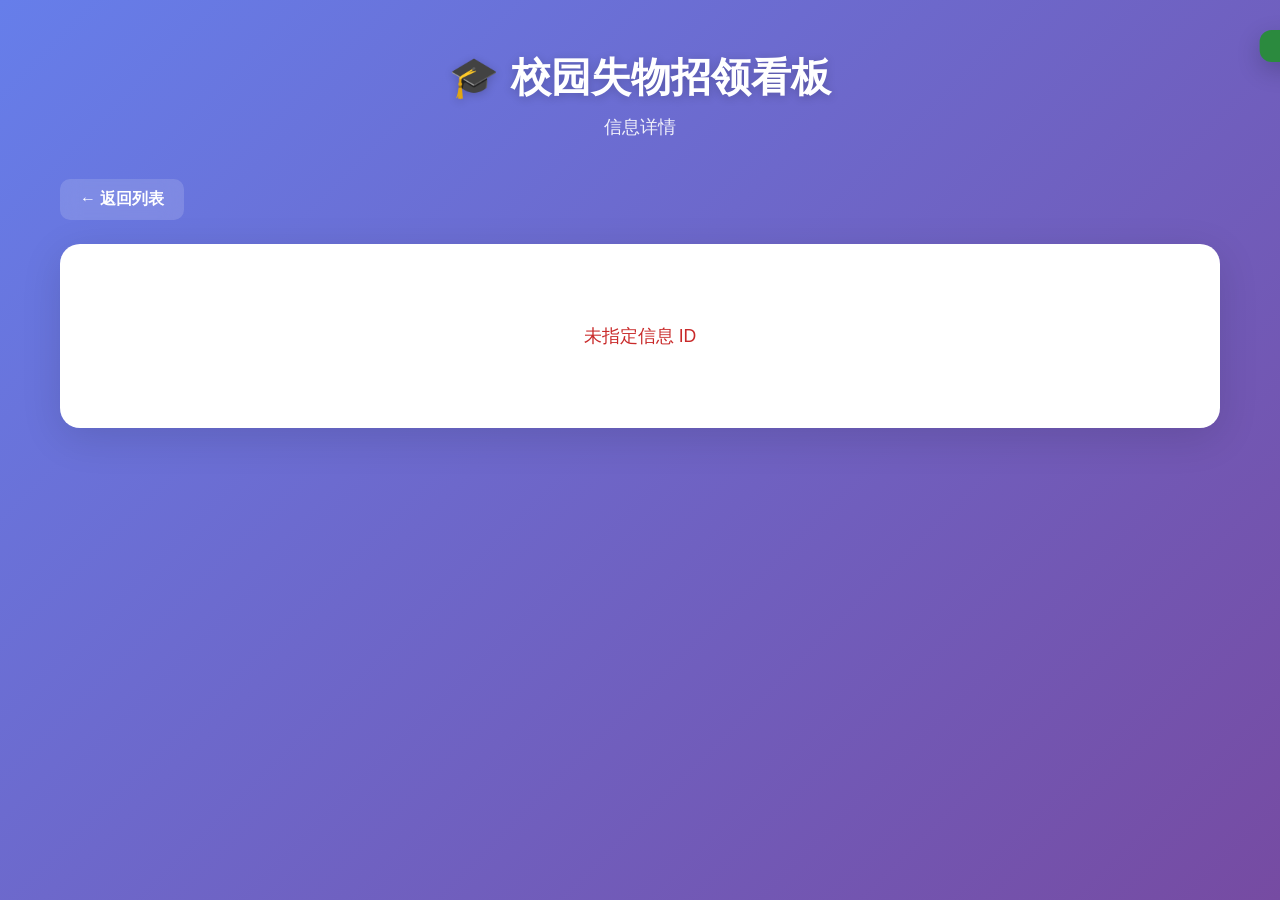
==== static/detail.html @ 0252bf9f ".2416053515978473:751cb506596b8560a4b6454305f985be_6a35f5c3bde4b9e4ac8daac7.6a35f5d8bde4b9e4ac8daae7" ====
<!DOCTYPE html>
<html lang="zh-CN">
<head>
    <meta charset="UTF-8">
    <meta name="viewport" content="width=device-width, initial-scale=1.0">
    <title>详情 - 校园失物招领看板</title>
    <link rel="stylesheet" href="style.css">
    <link rel="stylesheet" href="detail.css">
</head>
<body>
    <header class="header">
        <h1>🎓 校园失物招领看板</h1>
        <p class="subtitle">信息详情</p>
    </header>

    <main class="container">
        <a href="/" class="back-link">← 返回列表</a>

        <div id="detailContent" class="detail-card">
            <div class="loading">加载中...</div>
        </div>

        <div id="actionPanel" class="action-panel" style="display:none;">
        </div>
    </main>

    <div id="claimModal" class="modal">
        <div class="modal-content">
            <div class="modal-header">
                <h2>认领信息</h2>
                <button class="close-btn" id="closeClaimBtn">&times;</button>
            </div>
            <form id="claimForm" class="form">
                <div class="form-group">
                    <label for="claimer_name">您的姓名 *</label>
                    <input type="text" id="claimer_name" name="claimer_name" required placeholder="请输入您的姓名">
                </div>
                <div class="form-group">
                    <label for="claimer_contact">您的联系方式 *</label>
                    <input type="text" id="claimer_contact" name="claimer_contact" required placeholder="手机号 / 微信号">
                </div>
                <div class="form-actions">
                    <button type="button" class="btn btn-secondary" id="cancelClaimBtn">取消</button>
                    <button type="submit" class="btn btn-primary">确认认领</button>
                </div>
            </form>
        </div>
    </div>

    <div id="toast" class="toast"></div>

    <script src="detail.js"></script>
</body>
</html>
---- static/style.css ----
* {
    box-sizing: border-box;
    margin: 0;
    padding: 0;
}

body {
    font-family: -apple-system, BlinkMacSystemFont, 'Segoe UI', 'PingFang SC', 'Hiragino Sans GB', 'Microsoft YaHei', sans-serif;
    background: linear-gradient(135deg, #667eea 0%, #764ba2 100%);
    min-height: 100vh;
    color: #333;
}

.header {
    text-align: center;
    padding: 50px 20px 40px;
    color: white;
}

.header h1 {
    font-size: 2.5rem;
    margin-bottom: 10px;
    text-shadow: 0 2px 10px rgba(0,0,0,0.2);
}

.subtitle {
    font-size: 1.1rem;
    opacity: 0.9;
}

.container {
    max-width: 1200px;
    margin: 0 auto;
    padding: 0 20px 60px;
}

.action-bar {
    background: white;
    border-radius: 16px;
    padding: 24px;
    box-shadow: 0 10px 40px rgba(0,0,0,0.1);
    margin-bottom: 30px;
}

.btn {
    border: none;
    padding: 12px 24px;
    border-radius: 10px;
    font-size: 0.95rem;
    font-weight: 600;
    cursor: pointer;
    transition: all 0.2s ease;
    font-family: inherit;
}

.btn-primary {
    background: linear-gradient(135deg, #667eea 0%, #764ba2 100%);
    color: white;
    box-shadow: 0 4px 15px rgba(102, 126, 234, 0.4);
}

.btn-primary:hover {
    transform: translateY(-2px);
    box-shadow: 0 6px 20px rgba(102, 126, 234, 0.6);
}

.btn-secondary {
    background: #f1f3f5;
    color: #666;
}

.btn-secondary:hover {
    background: #e9ecef;
}

.filters {
    display: grid;
    grid-template-columns: 2fr 1fr 1fr 1fr;
    gap: 12px;
    margin-top: 20px;
}

.filters input,
.filters select {
    width: 100%;
    padding: 12px 16px;
    border: 2px solid #e9ecef;
    border-radius: 10px;
    font-size: 0.95rem;
    font-family: inherit;
    transition: all 0.2s ease;
    background: white;
}

.filters input:focus,
.filters select:focus {
    outline: none;
    border-color: #667eea;
    box-shadow: 0 0 0 3px rgba(102, 126, 234, 0.1);
}

.item-grid {
    display: grid;
    grid-template-columns: repeat(auto-fill, minmax(300px, 1fr));
    gap: 24px;
}

.item-card {
    background: white;
    border-radius: 16px;
    overflow: hidden;
    box-shadow: 0 6px 24px rgba(0,0,0,0.08);
    transition: all 0.3s ease;
    cursor: pointer;
    display: flex;
    flex-direction: column;
}

.item-card:hover {
    transform: translateY(-6px);
    box-shadow: 0 12px 36px rgba(0,0,0,0.15);
}

.item-image {
    width: 100%;
    height: 200px;
    background: linear-gradient(135deg, #f093fb 0%, #f5576c 100%);
    display: flex;
    align-items: center;
    justify-content: center;
    font-size: 4rem;
    overflow: hidden;
}

.item-image img {
    width: 100%;
    height: 100%;
    object-fit: cover;
}

.item-body {
    padding: 20px;
    flex: 1;
    display: flex;
    flex-direction: column;
}

.item-header {
    display: flex;
    align-items: flex-start;
    justify-content: space-between;
    gap: 10px;
    margin-bottom: 12px;
}

.item-title {
    font-size: 1.15rem;
    font-weight: 700;
    color: #212529;
    flex: 1;
}

.type-badge {
    padding: 4px 10px;
    border-radius: 20px;
    font-size: 0.75rem;
    font-weight: 600;
    white-space: nowrap;
    flex-shrink: 0;
}

.type-badge.lost {
    background: #ffe0e0;
    color: #c92a2a;
}

.type-badge.found {
    background: #d3f9d8;
    color: #2b8a3e;
}

.item-description {
    color: #6c757d;
    font-size: 0.9rem;
    line-height: 1.5;
    margin-bottom: 16px;
    flex: 1;
    overflow: hidden;
    display: -webkit-box;
    -webkit-line-clamp: 3;
    -webkit-box-orient: vertical;
}

.item-meta {
    border-top: 1px solid #f1f3f5;
    padding-top: 16px;
}

.meta-item {
    display: flex;
    align-items: center;
    gap: 8px;
    font-size: 0.85rem;
    color: #6c757d;
    margin-bottom: 8px;
}

.meta-item:last-child {
    margin-bottom: 0;
}

.meta-icon {
    font-size: 1rem;
    flex-shrink: 0;
}

.status-tag {
    display: inline-block;
    padding: 4px 12px;
    border-radius: 6px;
    font-size: 0.8rem;
    font-weight: 600;
    margin-top: 12px;
}

.status-tag.open {
    background: #e7f5ff;
    color: #1971c2;
}

.status-tag.claimed {
    background: #fff9db;
    color: #f08c00;
}

.status-tag.closed {
    background: #f1f3f5;
    color: #868e96;
}

.empty-state {
    background: white;
    border-radius: 16px;
    padding: 80px 20px;
    text-align: center;
    box-shadow: 0 6px 24px rgba(0,0,0,0.08);
}

.empty-icon {
    font-size: 5rem;
    margin-bottom: 20px;
}

.empty-state p {
    color: #6c757d;
    font-size: 1.1rem;
}

.modal {
    display: none;
    position: fixed;
    top: 0;
    left: 0;
    width: 100%;
    height: 100%;
    background: rgba(0,0,0,0.5);
    z-index: 1000;
    align-items: center;
    justify-content: center;
    padding: 20px;
    backdrop-filter: blur(4px);
}

.modal.show {
    display: flex;
}

.modal-content {
    background: white;
    border-radius: 20px;
    width: 100%;
    max-width: 600px;
    max-height: 90vh;
    overflow-y: auto;
    box-shadow: 0 20px 60px rgba(0,0,0,0.3);
    animation: slideUp 0.3s ease;
}

@keyframes slideUp {
    from {
        opacity: 0;
        transform: translateY(30px);
    }
    to {
        opacity: 1;
        transform: translateY(0);
    }
}

.modal-header {
    display: flex;
    align-items: center;
    justify-content: space-between;
    padding: 24px 28px;
    border-bottom: 1px solid #f1f3f5;
}

.modal-header h2 {
    font-size: 1.4rem;
    color: #212529;
}

.close-btn {
    background: none;
    border: none;
    font-size: 2rem;
    cursor: pointer;
    color: #adb5bd;
    line-height: 1;
    padding: 0;
    transition: color 0.2s;
}

.close-btn:hover {
    color: #495057;
}

.form {
    padding: 28px;
}

.form-group {
    margin-bottom: 20px;
}

.form-group label {
    display: block;
    margin-bottom: 8px;
    font-weight: 600;
    color: #495057;
    font-size: 0.9rem;
}

.form-group input[type="text"],
.form-group input[type="url"],
.form-group input[type="datetime-local"],
.form-group textarea,
.form-group select {
    width: 100%;
    padding: 12px 16px;
    border: 2px solid #e9ecef;
    border-radius: 10px;
    font-size: 0.95rem;
    font-family: inherit;
    transition: all 0.2s ease;
    background: white;
}

.form-group input:focus,
.form-group textarea:focus {
    outline: none;
    border-color: #667eea;
    box-shadow: 0 0 0 3px rgba(102, 126, 234, 0.1);
}

.form-group textarea {
    resize: vertical;
    min-height: 80px;
}

.radio-group {
    display: flex;
    gap: 24px;
    flex-wrap: wrap;
}

.radio-group label {
    display: flex;
    align-items: center;
    gap: 8px;
    font-weight: 500;
    margin-bottom: 0;
    cursor: pointer;
}

.radio-group input[type="radio"] {
    width: 18px;
    height: 18px;
    accent-color: #667eea;
}

.form-row {
    display: grid;
    grid-template-columns: 1fr 1fr;
    gap: 16px;
}

.form-actions {
    display: flex;
    gap: 12px;
    justify-content: flex-end;
    margin-top: 28px;
    padding-top: 20px;
    border-top: 1px solid #f1f3f5;
}

.toast {
    position: fixed;
    top: 30px;
    right: 30px;
    padding: 16px 24px;
    background: #2b8a3e;
    color: white;
    border-radius: 12px;
    box-shadow: 0 8px 24px rgba(0,0,0,0.2);
    z-index: 2000;
    transform: translateX(120%);
    transition: transform 0.3s ease;
    font-weight: 500;
}

.toast.show {
    transform: translateX(0);
}

.toast.error {
    background: #c92a2a;
}

@media (max-width: 768px) {
    .header h1 {
        font-size: 1.8rem;
    }

    .filters {
        grid-template-columns: 1fr;
    }

    .form-row {
        grid-template-columns: 1fr;
    }

    .item-grid {
        grid-template-columns: 1fr;
    }

    .toast {
        left: 20px;
        right: 20px;
        top: 20px;
    }
}
---- static/detail.css ----
.back-link {
    display: inline-block;
    color: white;
    text-decoration: none;
    padding: 10px 20px;
    background: rgba(255, 255, 255, 0.15);
    border-radius: 10px;
    margin-bottom: 24px;
    font-weight: 600;
    backdrop-filter: blur(10px);
    transition: all 0.2s;
}

.back-link:hover {
    background: rgba(255, 255, 255, 0.25);
    transform: translateX(-4px);
}

.detail-card {
    background: white;
    border-radius: 20px;
    overflow: hidden;
    box-shadow: 0 10px 40px rgba(0,0,0,0.12);
    margin-bottom: 24px;
}

.loading {
    padding: 80px;
    text-align: center;
    color: #6c757d;
    font-size: 1.1rem;
}

.detail-image {
    width: 100%;
    max-height: 400px;
    background: linear-gradient(135deg, #f093fb 0%, #f5576c 100%);
    display: flex;
    align-items: center;
    justify-content: center;
    font-size: 8rem;
    overflow: hidden;
}

.detail-image img {
    width: 100%;
    height: 100%;
    object-fit: cover;
    max-height: 400px;
}

.detail-body {
    padding: 32px;
}

.detail-header-row {
    display: flex;
    align-items: flex-start;
    justify-content: space-between;
    gap: 20px;
    flex-wrap: wrap;
    margin-bottom: 24px;
}

.detail-title {
    font-size: 2rem;
    font-weight: 700;
    color: #212529;
    margin-bottom: 12px;
}

.detail-title-row {
    display: flex;
    align-items: center;
    gap: 14px;
    flex-wrap: wrap;
}

.type-badge {
    padding: 6px 14px;
    border-radius: 20px;
    font-size: 0.85rem;
    font-weight: 700;
}

.type-badge.lost {
    background: #ffe0e0;
    color: #c92a2a;
}

.type-badge.found {
    background: #d3f9d8;
    color: #2b8a3e;
}

.status-tag {
    display: inline-block;
    padding: 6px 16px;
    border-radius: 8px;
    font-size: 0.9rem;
    font-weight: 700;
}

.status-tag.open {
    background: #e7f5ff;
    color: #1971c2;
}

.status-tag.claimed {
    background: #fff9db;
    color: #f08c00;
}

.status-tag.closed {
    background: #f1f3f5;
    color: #868e96;
}

.detail-section {
    margin-bottom: 28px;
}

.detail-section-title {
    font-size: 1.05rem;
    font-weight: 700;
    color: #495057;
    margin-bottom: 12px;
    display: flex;
    align-items: center;
    gap: 8px;
}

.detail-description {
    color: #495057;
    line-height: 1.8;
    font-size: 1rem;
    background: #f8f9fa;
    padding: 20px;
    border-radius: 12px;
    border-left: 4px solid #667eea;
}

.detail-grid {
    display: grid;
    grid-template-columns: repeat(auto-fit, minmax(240px, 1fr));
    gap: 16px;
}

.detail-info {
    background: #f8f9fa;
    padding: 18px;
    border-radius: 12px;
}

.detail-info-label {
    font-size: 0.8rem;
    color: #868e96;
    margin-bottom: 6px;
    font-weight: 600;
    text-transform: uppercase;
    letter-spacing: 0.5px;
}

.detail-info-value {
    font-size: 1rem;
    color: #212529;
    font-weight: 600;
    word-break: break-all;
}

.claimer-box {
    background: linear-gradient(135deg, #fff9db 0%, #fff3bf 100%);
    border: 2px solid #ffd43b;
    border-radius: 12px;
    padding: 20px;
}

.claimer-title {
    font-weight: 700;
    color: #e67700;
    margin-bottom: 12px;
    display: flex;
    align-items: center;
    gap: 8px;
}

.claimer-grid {
    display: grid;
    grid-template-columns: 1fr 1fr;
    gap: 16px;
}

.timeline {
    border-top: 1px solid #e9ecef;
    padding-top: 24px;
    color: #868e96;
    font-size: 0.85rem;
    display: flex;
    justify-content: space-between;
    flex-wrap: wrap;
    gap: 10px;
}

.action-panel {
    background: white;
    border-radius: 16px;
    padding: 24px;
    box-shadow: 0 6px 24px rgba(0,0,0,0.08);
    display: flex;
    gap: 12px;
    flex-wrap: wrap;
}

.action-panel .btn {
    flex: 1;
    min-width: 140px;
    padding: 14px 20px;
    font-size: 1rem;
}

.btn-warning {
    background: linear-gradient(135deg, #f093fb 0%, #f5576c 100%);
    color: white;
    box-shadow: 0 4px 15px rgba(245, 87, 108, 0.4);
}

.btn-warning:hover {
    transform: translateY(-2px);
    box-shadow: 0 6px 20px rgba(245, 87, 108, 0.5);
}

.btn-danger {
    background: linear-gradient(135deg, #868e96 0%, #495057 100%);
    color: white;
    box-shadow: 0 4px 15px rgba(73, 80, 87, 0.4);
}

.btn-danger:hover {
    transform: translateY(-2px);
    box-shadow: 0 6px 20px rgba(73, 80, 87, 0.5);
}

.btn-success {
    background: linear-gradient(135deg, #51cf66 0%, #2b8a3e 100%);
    color: white;
    box-shadow: 0 4px 15px rgba(43, 138, 62, 0.4);
}

.btn-success:hover {
    transform: translateY(-2px);
    box-shadow: 0 6px 20px rgba(43, 138, 62, 0.5);
}

.confirm-dialog {
    background: #fff5f5;
    border: 2px solid #ffa8a8;
    border-radius: 12px;
    padding: 16px 20px;
    margin-bottom: 16px;
    display: flex;
    align-items: center;
    justify-content: space-between;
    gap: 16px;
    flex-wrap: wrap;
}

.confirm-dialog p {
    color: #c92a2a;
    font-weight: 600;
    flex: 1;
}

.confirm-dialog .btn-group {
    display: flex;
    gap: 10px;
}

.confirm-dialog .btn {
    padding: 10px 18px;
    font-size: 0.9rem;
}

@media (max-width: 640px) {
    .detail-body {
        padding: 20px;
    }

    .detail-title {
        font-size: 1.5rem;
    }

    .detail-grid {
        grid-template-columns: 1fr;
    }

    .claimer-grid {
        grid-template-columns: 1fr;
    }
}
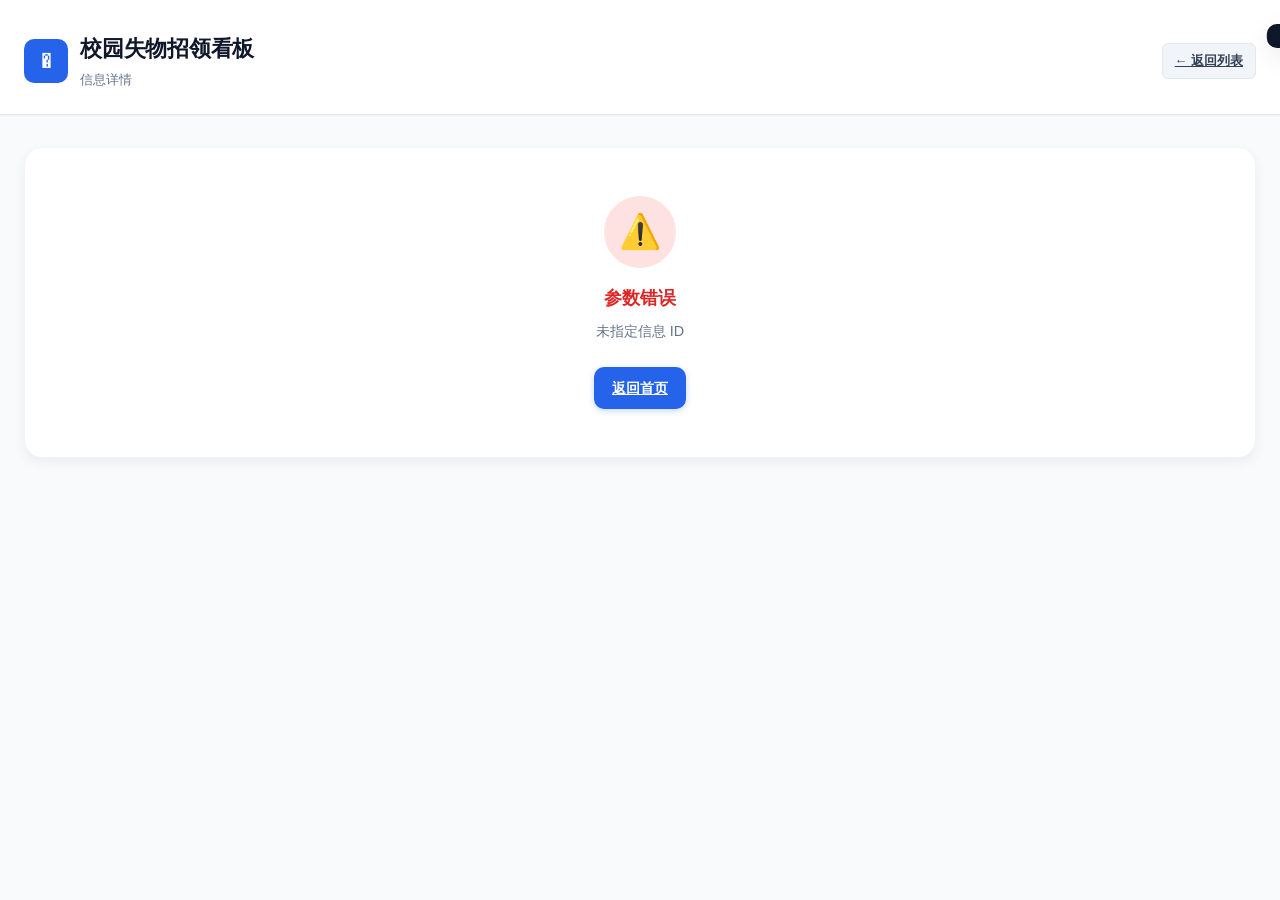
==== commit 4e0a5cbe: ".2416053515978473:5c942e43c02d99275c81104be9a88a74_6a3606ecbde4b9e4ac8db241.6a3606efbde4b9e4ac8db243" ====
--- a/static/detail.html
+++ b/static/detail.html
@@ -9,43 +9,92 @@
 </head>
 <body>
     <header class="header">
-        <h1>🎓 校园失物招领看板</h1>
-        <p class="subtitle">信息详情</p>
+        <div class="header-inner">
+            <div class="header-top">
+                <div class="brand" style="cursor:pointer;" id="backBrand">
+                    <div class="brand-icon">�</div>
+                    <div class="brand-text">
+                        <h1>校园失物招领看板</h1>
+                        <p>信息详情</p>
+                    </div>
+                </div>
+                <a id="backLink" class="btn btn-secondary btn-sm" href="/">← 返回列表</a>
+            </div>
+        </div>
     </header>
 
     <main class="container">
-        <a href="/" class="back-link">← 返回列表</a>
-
-        <div id="detailContent" class="detail-card">
-            <div class="loading">加载中...</div>
+        <div id="errorState" class="error-card" style="display:none;">
+            <div class="error-icon">⚠️</div>
+            <h3 id="errorTitle">加载失败</h3>
+            <p id="errorDesc">无法加载该信息详情</p>
+            <a class="btn btn-primary" href="/">返回首页</a>
         </div>
 
-        <div id="actionPanel" class="action-panel" style="display:none;">
+        <div id="loadingState" class="detail-card">
+            <div class="loading-inner">
+                <div class="spinner"></div>
+                <div>正在加载信息详情...</div>
+            </div>
         </div>
+
+        <div id="detailContent" style="display:none;"></div>
+
+        <div id="actionPanel" class="action-panel" style="display:none;"></div>
     </main>
 
     <div id="claimModal" class="modal">
         <div class="modal-content">
             <div class="modal-header">
-                <h2>认领信息</h2>
+                <h2>认领此信息</h2>
                 <button class="close-btn" id="closeClaimBtn">&times;</button>
             </div>
             <form id="claimForm" class="form">
                 <div class="form-group">
-                    <label for="claimer_name">您的姓名 *</label>
-                    <input type="text" id="claimer_name" name="claimer_name" required placeholder="请输入您的姓名">
+                    <label for="claimer_name">您的姓名 <span class="required">*</span></label>
+                    <input type="text" id="claimer_name" name="claimer_name" required placeholder="请输入您的真实姓名">
                 </div>
                 <div class="form-group">
-                    <label for="claimer_contact">您的联系方式 *</label>
-                    <input type="text" id="claimer_contact" name="claimer_contact" required placeholder="手机号 / 微信号">
+                    <label for="claimer_contact">您的联系方式 <span class="required">*</span></label>
+                    <input type="text" id="claimer_contact" name="claimer_contact" required placeholder="手机号 / 微信号，便于发布者联系您">
+                </div>
+                <div class="form-group">
+                    <label for="claim_remark">备注信息 (可选)</label>
+                    <textarea id="claim_remark" name="claim_remark" rows="2" placeholder="描述认领依据或补充说明"></textarea>
                 </div>
                 <div class="form-actions">
                     <button type="button" class="btn btn-secondary" id="cancelClaimBtn">取消</button>
-                    <button type="submit" class="btn btn-primary">确认认领</button>
+                    <button type="submit" class="btn btn-success" id="submitClaimBtn">✅ 确认认领</button>
                 </div>
             </form>
         </div>
     </div>
+
+    <div id="remarkModal" class="modal">
+        <div class="modal-content">
+            <div class="modal-header">
+                <h2>添加处理备注</h2>
+                <button class="close-btn" id="closeRemarkBtn">&times;</button>
+            </div>
+            <form id="remarkForm" class="form">
+                <div class="form-group">
+                    <label for="remark_text">备注内容 <span class="required">*</span></label>
+                    <textarea id="remark_text" name="remark_text" rows="4" required placeholder="记录沟通进展、处理过程、补充说明等"></textarea>
+                </div>
+                <div class="form-group">
+                    <label for="remark_operator">操作人标识 (可选)</label>
+                    <input type="text" id="remark_operator" name="remark_operator" placeholder="例如：管理员 / 王同学 / 手机号...">
+                    <div class="helper">用于标识是谁添加的这条备注，便于追踪</div>
+                </div>
+                <div class="form-actions">
+                    <button type="button" class="btn btn-secondary" id="cancelRemarkBtn">取消</button>
+                    <button type="submit" class="btn btn-primary" id="submitRemarkBtn">📝 添加备注</button>
+                </div>
+            </form>
+        </div>
+    </div>
+
+    <div id="closeConfirmDialog" class="confirm-dialog" style="display:none;"></div>
 
     <div id="toast" class="toast"></div>
 
--- a/static/style.css
+++ b/static/style.css
@@ -1,452 +1,1053 @@
+:root {
+  --color-primary: #2563eb;
+  --color-primary-dark: #1d4ed8;
+  --color-primary-light: #dbeafe;
+  --color-success: #16a34a;
+  --color-success-light: #dcfce7;
+  --color-warning: #d97706;
+  --color-warning-light: #fef3c7;
+  --color-danger: #dc2626;
+  --color-danger-light: #fee2e2;
+  --color-info: #0284c7;
+  --color-info-light: #e0f2fe;
+  --color-gray-50: #f8fafc;
+  --color-gray-100: #f1f5f9;
+  --color-gray-200: #e2e8f0;
+  --color-gray-300: #cbd5e1;
+  --color-gray-400: #94a3b8;
+  --color-gray-500: #64748b;
+  --color-gray-600: #475569;
+  --color-gray-700: #334155;
+  --color-gray-800: #1e293b;
+  --color-gray-900: #0f172a;
+  --color-white: #ffffff;
+  --color-lost: #ef4444;
+  --color-lost-light: #fef2f2;
+  --color-found: #22c55e;
+  --color-found-light: #f0fdf4;
+  --radius-sm: 6px;
+  --radius-md: 10px;
+  --radius-lg: 14px;
+  --radius-xl: 18px;
+  --shadow-sm: 0 1px 2px rgba(0, 0, 0, 0.04);
+  --shadow-md: 0 4px 12px rgba(0, 0, 0, 0.06);
+  --shadow-lg: 0 8px 24px rgba(0, 0, 0, 0.08);
+  --shadow-xl: 0 16px 48px rgba(0, 0, 0, 0.12);
+  --spacing-xs: 4px;
+  --spacing-sm: 8px;
+  --spacing-md: 12px;
+  --spacing-lg: 16px;
+  --spacing-xl: 24px;
+  --spacing-2xl: 32px;
+  --spacing-3xl: 48px;
+}
+
 * {
-    box-sizing: border-box;
-    margin: 0;
-    padding: 0;
+  box-sizing: border-box;
+  margin: 0;
+  padding: 0;
 }
 
 body {
-    font-family: -apple-system, BlinkMacSystemFont, 'Segoe UI', 'PingFang SC', 'Hiragino Sans GB', 'Microsoft YaHei', sans-serif;
-    background: linear-gradient(135deg, #667eea 0%, #764ba2 100%);
-    min-height: 100vh;
-    color: #333;
+  font-family: -apple-system, BlinkMacSystemFont, 'Segoe UI', 'PingFang SC', 'Hiragino Sans GB', 'Microsoft YaHei', sans-serif;
+  background: var(--color-gray-50);
+  min-height: 100vh;
+  color: var(--color-gray-800);
+  line-height: 1.6;
 }
 
 .header {
-    text-align: center;
-    padding: 50px 20px 40px;
-    color: white;
-}
-
-.header h1 {
-    font-size: 2.5rem;
-    margin-bottom: 10px;
-    text-shadow: 0 2px 10px rgba(0,0,0,0.2);
-}
-
-.subtitle {
-    font-size: 1.1rem;
-    opacity: 0.9;
+  background: var(--color-white);
+  border-bottom: 1px solid var(--color-gray-200);
+  padding: var(--spacing-2xl) var(--spacing-xl) var(--spacing-xl);
+  position: sticky;
+  top: 0;
+  z-index: 100;
+  box-shadow: var(--shadow-sm);
+}
+
+.header-inner {
+  max-width: 1280px;
+  margin: 0 auto;
+  display: flex;
+  flex-direction: column;
+  gap: var(--spacing-lg);
+}
+
+.header-top {
+  display: flex;
+  align-items: center;
+  justify-content: space-between;
+  gap: var(--spacing-lg);
+  flex-wrap: wrap;
+}
+
+.brand {
+  display: flex;
+  align-items: center;
+  gap: var(--spacing-md);
+}
+
+.brand-icon {
+  width: 44px;
+  height: 44px;
+  background: var(--color-primary);
+  border-radius: var(--radius-md);
+  display: flex;
+  align-items: center;
+  justify-content: center;
+  font-size: 22px;
+  color: var(--color-white);
+}
+
+.brand-text h1 {
+  font-size: 1.35rem;
+  font-weight: 700;
+  color: var(--color-gray-900);
+  letter-spacing: -0.01em;
+}
+
+.brand-text p {
+  font-size: 0.82rem;
+  color: var(--color-gray-500);
+  margin-top: 2px;
+}
+
+.stats-bar {
+  display: flex;
+  gap: var(--spacing-sm);
+  flex-wrap: wrap;
+}
+
+.stat-chip {
+  display: inline-flex;
+  align-items: center;
+  gap: 6px;
+  padding: 6px 12px;
+  background: var(--color-gray-100);
+  border-radius: 999px;
+  font-size: 0.78rem;
+  font-weight: 600;
+  color: var(--color-gray-600);
+  border: 1px solid var(--color-gray-200);
+}
+
+.stat-chip .stat-dot {
+  width: 6px;
+  height: 6px;
+  border-radius: 50%;
+  background: var(--color-gray-400);
+}
+
+.stat-chip.pending .stat-dot { background: var(--color-warning); }
+.stat-chip.pending { background: var(--color-warning-light); color: var(--color-warning); border-color: transparent; }
+.stat-chip.open .stat-dot { background: var(--color-primary); }
+.stat-chip.open { background: var(--color-primary-light); color: var(--color-primary-dark); border-color: transparent; }
+.stat-chip.claimed .stat-dot { background: var(--color-warning); }
+.stat-chip.claimed { background: var(--color-warning-light); color: var(--color-warning); border-color: transparent; }
+.stat-chip.closed .stat-dot { background: var(--color-gray-500); }
+.stat-chip.closed { background: var(--color-gray-100); color: var(--color-gray-600); border-color: transparent; }
+
+.main-nav {
+  display: flex;
+  gap: var(--spacing-sm);
+  flex-wrap: wrap;
+  align-items: center;
+}
+
+.nav-tab {
+  background: none;
+  border: 1px solid transparent;
+  padding: 8px 14px;
+  border-radius: var(--radius-md);
+  font-size: 0.88rem;
+  font-weight: 600;
+  color: var(--color-gray-500);
+  cursor: pointer;
+  transition: all 0.15s;
+  font-family: inherit;
+  display: inline-flex;
+  align-items: center;
+  gap: 6px;
+}
+
+.nav-tab:hover {
+  color: var(--color-gray-700);
+  background: var(--color-gray-100);
+}
+
+.nav-tab.active {
+  color: var(--color-primary-dark);
+  background: var(--color-primary-light);
+  border-color: var(--color-primary);
+}
+
+.nav-tab.badge::after {
+  content: attr(data-count);
+  background: var(--color-danger);
+  color: white;
+  font-size: 0.7rem;
+  padding: 1px 6px;
+  border-radius: 999px;
+  font-weight: 700;
+  min-width: 18px;
+  text-align: center;
 }
 
 .container {
-    max-width: 1200px;
-    margin: 0 auto;
-    padding: 0 20px 60px;
+  max-width: 1280px;
+  margin: 0 auto;
+  padding: var(--spacing-2xl) var(--spacing-xl) var(--spacing-3xl);
 }
 
 .action-bar {
-    background: white;
-    border-radius: 16px;
-    padding: 24px;
-    box-shadow: 0 10px 40px rgba(0,0,0,0.1);
-    margin-bottom: 30px;
+  background: var(--color-white);
+  border-radius: var(--radius-xl);
+  padding: var(--spacing-xl);
+  box-shadow: var(--shadow-md);
+  margin-bottom: var(--spacing-xl);
+  border: 1px solid var(--color-gray-100);
+}
+
+.action-bar-top {
+  display: flex;
+  align-items: center;
+  justify-content: space-between;
+  gap: var(--spacing-lg);
+  flex-wrap: wrap;
+  margin-bottom: var(--spacing-lg);
+}
+
+.view-title {
+  display: flex;
+  flex-direction: column;
+  gap: 4px;
+}
+
+.view-title h2 {
+  font-size: 1.1rem;
+  font-weight: 700;
+  color: var(--color-gray-900);
+}
+
+.view-title p {
+  font-size: 0.82rem;
+  color: var(--color-gray-500);
 }
 
 .btn {
-    border: none;
-    padding: 12px 24px;
-    border-radius: 10px;
-    font-size: 0.95rem;
-    font-weight: 600;
-    cursor: pointer;
-    transition: all 0.2s ease;
-    font-family: inherit;
+  border: none;
+  padding: 10px 18px;
+  border-radius: var(--radius-md);
+  font-size: 0.88rem;
+  font-weight: 600;
+  cursor: pointer;
+  transition: all 0.15s;
+  font-family: inherit;
+  display: inline-flex;
+  align-items: center;
+  gap: 6px;
+  white-space: nowrap;
+}
+
+.btn:active {
+  transform: translateY(1px);
 }
 
 .btn-primary {
-    background: linear-gradient(135deg, #667eea 0%, #764ba2 100%);
-    color: white;
-    box-shadow: 0 4px 15px rgba(102, 126, 234, 0.4);
+  background: var(--color-primary);
+  color: var(--color-white);
+  box-shadow: 0 2px 6px rgba(37, 99, 235, 0.25);
 }
 
 .btn-primary:hover {
-    transform: translateY(-2px);
-    box-shadow: 0 6px 20px rgba(102, 126, 234, 0.6);
+  background: var(--color-primary-dark);
+  box-shadow: 0 4px 12px rgba(37, 99, 235, 0.35);
+}
+
+.btn-primary:disabled {
+  background: var(--color-gray-300);
+  box-shadow: none;
+  cursor: not-allowed;
 }
 
 .btn-secondary {
-    background: #f1f3f5;
-    color: #666;
+  background: var(--color-gray-100);
+  color: var(--color-gray-700);
+  border: 1px solid var(--color-gray-200);
 }
 
 .btn-secondary:hover {
-    background: #e9ecef;
+  background: var(--color-gray-200);
+  color: var(--color-gray-900);
+}
+
+.btn-success {
+  background: var(--color-success);
+  color: var(--color-white);
+  box-shadow: 0 2px 6px rgba(22, 163, 74, 0.25);
+}
+
+.btn-success:hover {
+  filter: brightness(1.08);
+}
+
+.btn-danger {
+  background: var(--color-danger);
+  color: var(--color-white);
+  box-shadow: 0 2px 6px rgba(220, 38, 38, 0.25);
+}
+
+.btn-danger:hover {
+  filter: brightness(1.08);
+}
+
+.btn-warning {
+  background: var(--color-warning);
+  color: var(--color-white);
+  box-shadow: 0 2px 6px rgba(217, 119, 6, 0.25);
+}
+
+.btn-warning:hover {
+  filter: brightness(1.08);
+}
+
+.btn-ghost {
+  background: transparent;
+  color: var(--color-gray-600);
+  border: 1px solid var(--color-gray-200);
+}
+
+.btn-ghost:hover {
+  background: var(--color-gray-100);
+  color: var(--color-gray-900);
+}
+
+.btn-sm {
+  padding: 7px 12px;
+  font-size: 0.8rem;
+  border-radius: var(--radius-sm);
+}
+
+.btn-block {
+  width: 100%;
+  justify-content: center;
 }
 
 .filters {
-    display: grid;
-    grid-template-columns: 2fr 1fr 1fr 1fr;
-    gap: 12px;
-    margin-top: 20px;
+  display: grid;
+  grid-template-columns: 1.5fr 1fr 1fr 1fr 1fr 1fr;
+  gap: var(--spacing-md);
+}
+
+.filter-field {
+  display: flex;
+  flex-direction: column;
+  gap: 4px;
+}
+
+.filter-field label {
+  font-size: 0.72rem;
+  font-weight: 600;
+  color: var(--color-gray-500);
+  text-transform: uppercase;
+  letter-spacing: 0.5px;
 }
 
 .filters input,
 .filters select {
-    width: 100%;
-    padding: 12px 16px;
-    border: 2px solid #e9ecef;
-    border-radius: 10px;
-    font-size: 0.95rem;
-    font-family: inherit;
-    transition: all 0.2s ease;
-    background: white;
+  width: 100%;
+  padding: 9px 12px;
+  border: 1px solid var(--color-gray-200);
+  border-radius: var(--radius-md);
+  font-size: 0.88rem;
+  font-family: inherit;
+  transition: all 0.15s;
+  background: var(--color-white);
+  color: var(--color-gray-800);
 }
 
 .filters input:focus,
 .filters select:focus {
-    outline: none;
-    border-color: #667eea;
-    box-shadow: 0 0 0 3px rgba(102, 126, 234, 0.1);
-}
-
-.item-grid {
-    display: grid;
-    grid-template-columns: repeat(auto-fill, minmax(300px, 1fr));
-    gap: 24px;
+  outline: none;
+  border-color: var(--color-primary);
+  box-shadow: 0 0 0 3px var(--color-primary-light);
+}
+
+.filters input::placeholder {
+  color: var(--color-gray-400);
+}
+
+.filter-actions {
+  display: flex;
+  align-items: flex-end;
+  gap: var(--spacing-sm);
+}
+
+.item-board {
+  display: flex;
+  flex-direction: column;
+  gap: var(--spacing-lg);
 }
 
 .item-card {
-    background: white;
-    border-radius: 16px;
-    overflow: hidden;
-    box-shadow: 0 6px 24px rgba(0,0,0,0.08);
-    transition: all 0.3s ease;
-    cursor: pointer;
-    display: flex;
-    flex-direction: column;
+  background: var(--color-white);
+  border-radius: var(--radius-lg);
+  border: 1px solid var(--color-gray-200);
+  box-shadow: var(--shadow-sm);
+  transition: all 0.15s;
+  cursor: pointer;
+  overflow: hidden;
+  display: grid;
+  grid-template-columns: 120px 1fr auto;
+  gap: 0;
 }
 
 .item-card:hover {
-    transform: translateY(-6px);
-    box-shadow: 0 12px 36px rgba(0,0,0,0.15);
-}
-
-.item-image {
-    width: 100%;
-    height: 200px;
-    background: linear-gradient(135deg, #f093fb 0%, #f5576c 100%);
-    display: flex;
-    align-items: center;
-    justify-content: center;
-    font-size: 4rem;
-    overflow: hidden;
-}
-
-.item-image img {
-    width: 100%;
-    height: 100%;
-    object-fit: cover;
-}
-
-.item-body {
-    padding: 20px;
-    flex: 1;
-    display: flex;
-    flex-direction: column;
-}
-
-.item-header {
-    display: flex;
-    align-items: flex-start;
-    justify-content: space-between;
-    gap: 10px;
-    margin-bottom: 12px;
-}
-
-.item-title {
-    font-size: 1.15rem;
-    font-weight: 700;
-    color: #212529;
-    flex: 1;
-}
-
-.type-badge {
-    padding: 4px 10px;
-    border-radius: 20px;
-    font-size: 0.75rem;
-    font-weight: 600;
-    white-space: nowrap;
-    flex-shrink: 0;
-}
-
-.type-badge.lost {
-    background: #ffe0e0;
-    color: #c92a2a;
-}
-
-.type-badge.found {
-    background: #d3f9d8;
-    color: #2b8a3e;
-}
-
-.item-description {
-    color: #6c757d;
-    font-size: 0.9rem;
-    line-height: 1.5;
-    margin-bottom: 16px;
-    flex: 1;
-    overflow: hidden;
-    display: -webkit-box;
-    -webkit-line-clamp: 3;
-    -webkit-box-orient: vertical;
-}
-
-.item-meta {
-    border-top: 1px solid #f1f3f5;
-    padding-top: 16px;
+  border-color: var(--color-primary);
+  box-shadow: var(--shadow-lg);
+  transform: translateY(-1px);
+}
+
+.card-image-col {
+  background: var(--color-gray-100);
+  display: flex;
+  align-items: center;
+  justify-content: center;
+  font-size: 42px;
+  position: relative;
+  overflow: hidden;
+  min-height: 120px;
+}
+
+.card-image-col img {
+  width: 100%;
+  height: 100%;
+  object-fit: cover;
+}
+
+.card-type-stripe {
+  position: absolute;
+  top: 0;
+  left: 0;
+  width: 4px;
+  height: 100%;
+}
+
+.card-type-stripe.lost { background: var(--color-lost); }
+.card-type-stripe.found { background: var(--color-found); }
+
+.card-content-col {
+  padding: var(--spacing-lg) var(--spacing-xl);
+  min-width: 0;
+}
+
+.card-header-row {
+  display: flex;
+  align-items: flex-start;
+  justify-content: space-between;
+  gap: var(--spacing-md);
+  margin-bottom: var(--spacing-sm);
+}
+
+.card-title {
+  font-size: 1.02rem;
+  font-weight: 700;
+  color: var(--color-gray-900);
+  line-height: 1.4;
+  flex: 1;
+  min-width: 0;
+  overflow: hidden;
+  text-overflow: ellipsis;
+  white-space: nowrap;
+}
+
+.card-badges {
+  display: flex;
+  gap: var(--spacing-xs);
+  flex-shrink: 0;
+  flex-wrap: wrap;
+}
+
+.badge {
+  display: inline-flex;
+  align-items: center;
+  gap: 4px;
+  padding: 3px 10px;
+  border-radius: 999px;
+  font-size: 0.72rem;
+  font-weight: 700;
+  white-space: nowrap;
+  letter-spacing: 0.2px;
+}
+
+.badge.lost {
+  background: var(--color-lost-light);
+  color: var(--color-danger);
+}
+
+.badge.found {
+  background: var(--color-found-light);
+  color: var(--color-success);
+}
+
+.badge.status-open {
+  background: var(--color-primary-light);
+  color: var(--color-primary-dark);
+}
+
+.badge.status-claimed {
+  background: var(--color-warning-light);
+  color: var(--color-warning);
+}
+
+.badge.status-closed {
+  background: var(--color-gray-100);
+  color: var(--color-gray-600);
+}
+
+.badge.audit-pending {
+  background: var(--color-warning-light);
+  color: var(--color-warning);
+  animation: pulse 2s infinite;
+}
+
+.badge.audit-approved {
+  background: var(--color-success-light);
+  color: var(--color-success);
+}
+
+.badge.audit-rejected {
+  background: var(--color-danger-light);
+  color: var(--color-danger);
+}
+
+@keyframes pulse {
+  0%, 100% { opacity: 1; }
+  50% { opacity: 0.6; }
+}
+
+.card-meta-grid {
+  display: grid;
+  grid-template-columns: repeat(auto-fit, minmax(140px, 1fr));
+  gap: var(--spacing-sm) var(--spacing-xl);
+  margin-top: var(--spacing-sm);
 }
 
 .meta-item {
-    display: flex;
-    align-items: center;
-    gap: 8px;
-    font-size: 0.85rem;
-    color: #6c757d;
-    margin-bottom: 8px;
-}
-
-.meta-item:last-child {
-    margin-bottom: 0;
-}
-
-.meta-icon {
-    font-size: 1rem;
-    flex-shrink: 0;
-}
-
-.status-tag {
-    display: inline-block;
-    padding: 4px 12px;
-    border-radius: 6px;
-    font-size: 0.8rem;
-    font-weight: 600;
-    margin-top: 12px;
-}
-
-.status-tag.open {
-    background: #e7f5ff;
-    color: #1971c2;
-}
-
-.status-tag.claimed {
-    background: #fff9db;
-    color: #f08c00;
-}
-
-.status-tag.closed {
-    background: #f1f3f5;
-    color: #868e96;
+  display: flex;
+  align-items: flex-start;
+  gap: 6px;
+  font-size: 0.82rem;
+  color: var(--color-gray-600);
+  line-height: 1.5;
+  min-width: 0;
+}
+
+.meta-label {
+  flex-shrink: 0;
+  color: var(--color-gray-400);
+  font-weight: 600;
+  display: inline-flex;
+  align-items: center;
+  gap: 3px;
+}
+
+.meta-value {
+  overflow: hidden;
+  text-overflow: ellipsis;
+  white-space: nowrap;
+  flex: 1;
+  min-width: 0;
+}
+
+.meta-value.break {
+  white-space: normal;
+  word-break: break-all;
+}
+
+.card-desc {
+  font-size: 0.84rem;
+  color: var(--color-gray-500);
+  line-height: 1.55;
+  margin-top: var(--spacing-sm);
+  display: -webkit-box;
+  -webkit-line-clamp: 2;
+  -webkit-box-orient: vertical;
+  overflow: hidden;
+}
+
+.card-action-col {
+  display: flex;
+  flex-direction: column;
+  align-items: center;
+  justify-content: center;
+  padding: var(--spacing-md);
+  border-left: 1px solid var(--color-gray-100);
+  background: var(--color-gray-50);
+  gap: var(--spacing-xs);
+  min-width: 100px;
+}
+
+.card-id {
+  font-size: 0.75rem;
+  color: var(--color-gray-400);
+  font-weight: 600;
+}
+
+.card-arrow {
+  width: 36px;
+  height: 36px;
+  border-radius: 50%;
+  background: var(--color-white);
+  border: 1px solid var(--color-gray-200);
+  display: flex;
+  align-items: center;
+  justify-content: center;
+  color: var(--color-gray-400);
+  transition: all 0.15s;
+}
+
+.item-card:hover .card-arrow {
+  background: var(--color-primary);
+  border-color: var(--color-primary);
+  color: var(--color-white);
+  transform: translateX(2px);
 }
 
 .empty-state {
-    background: white;
-    border-radius: 16px;
-    padding: 80px 20px;
-    text-align: center;
-    box-shadow: 0 6px 24px rgba(0,0,0,0.08);
+  background: var(--color-white);
+  border-radius: var(--radius-xl);
+  padding: var(--spacing-3xl) var(--spacing-xl);
+  text-align: center;
+  box-shadow: var(--shadow-sm);
+  border: 1px dashed var(--color-gray-200);
 }
 
 .empty-icon {
-    font-size: 5rem;
-    margin-bottom: 20px;
+  width: 72px;
+  height: 72px;
+  margin: 0 auto var(--spacing-lg);
+  background: var(--color-gray-100);
+  border-radius: 50%;
+  display: flex;
+  align-items: center;
+  justify-content: center;
+  font-size: 34px;
+}
+
+.empty-state h3 {
+  font-size: 1.05rem;
+  color: var(--color-gray-800);
+  margin-bottom: var(--spacing-sm);
 }
 
 .empty-state p {
-    color: #6c757d;
-    font-size: 1.1rem;
+  color: var(--color-gray-500);
+  font-size: 0.9rem;
+  max-width: 420px;
+  margin: 0 auto;
+}
+
+.loading-state {
+  background: var(--color-white);
+  border-radius: var(--radius-xl);
+  padding: var(--spacing-3xl);
+  text-align: center;
+  color: var(--color-gray-500);
+}
+
+.spinner {
+  display: inline-block;
+  width: 28px;
+  height: 28px;
+  border: 3px solid var(--color-gray-200);
+  border-top-color: var(--color-primary);
+  border-radius: 50%;
+  animation: spin 0.8s linear infinite;
+  margin-bottom: var(--spacing-md);
+}
+
+@keyframes spin {
+  to { transform: rotate(360deg); }
 }
 
 .modal {
-    display: none;
-    position: fixed;
-    top: 0;
-    left: 0;
-    width: 100%;
-    height: 100%;
-    background: rgba(0,0,0,0.5);
-    z-index: 1000;
-    align-items: center;
-    justify-content: center;
-    padding: 20px;
-    backdrop-filter: blur(4px);
+  display: none;
+  position: fixed;
+  top: 0;
+  left: 0;
+  width: 100%;
+  height: 100%;
+  background: rgba(15, 23, 42, 0.5);
+  z-index: 1000;
+  align-items: center;
+  justify-content: center;
+  padding: var(--spacing-lg);
+  backdrop-filter: blur(4px);
 }
 
 .modal.show {
-    display: flex;
+  display: flex;
 }
 
 .modal-content {
-    background: white;
-    border-radius: 20px;
-    width: 100%;
-    max-width: 600px;
-    max-height: 90vh;
-    overflow-y: auto;
-    box-shadow: 0 20px 60px rgba(0,0,0,0.3);
-    animation: slideUp 0.3s ease;
+  background: var(--color-white);
+  border-radius: var(--radius-xl);
+  width: 100%;
+  max-width: 640px;
+  max-height: 92vh;
+  overflow-y: auto;
+  box-shadow: var(--shadow-xl);
+  animation: slideUp 0.25s ease;
+  border: 1px solid var(--color-gray-100);
 }
 
 @keyframes slideUp {
-    from {
-        opacity: 0;
-        transform: translateY(30px);
-    }
-    to {
-        opacity: 1;
-        transform: translateY(0);
-    }
+  from {
+    opacity: 0;
+    transform: translateY(20px);
+  }
+  to {
+    opacity: 1;
+    transform: translateY(0);
+  }
 }
 
 .modal-header {
-    display: flex;
-    align-items: center;
-    justify-content: space-between;
-    padding: 24px 28px;
-    border-bottom: 1px solid #f1f3f5;
+  display: flex;
+  align-items: center;
+  justify-content: space-between;
+  padding: var(--spacing-xl) var(--spacing-2xl);
+  border-bottom: 1px solid var(--color-gray-100);
+  position: sticky;
+  top: 0;
+  background: var(--color-white);
+  z-index: 1;
 }
 
 .modal-header h2 {
-    font-size: 1.4rem;
-    color: #212529;
+  font-size: 1.15rem;
+  color: var(--color-gray-900);
+  font-weight: 700;
 }
 
 .close-btn {
-    background: none;
-    border: none;
-    font-size: 2rem;
-    cursor: pointer;
-    color: #adb5bd;
-    line-height: 1;
-    padding: 0;
-    transition: color 0.2s;
+  background: var(--color-gray-100);
+  border: none;
+  width: 34px;
+  height: 34px;
+  border-radius: var(--radius-md);
+  font-size: 20px;
+  cursor: pointer;
+  color: var(--color-gray-500);
+  line-height: 1;
+  padding: 0;
+  transition: all 0.15s;
+  display: flex;
+  align-items: center;
+  justify-content: center;
 }
 
 .close-btn:hover {
-    color: #495057;
+  background: var(--color-gray-200);
+  color: var(--color-gray-800);
 }
 
 .form {
-    padding: 28px;
+  padding: var(--spacing-2xl);
+}
+
+.form-section {
+  margin-bottom: var(--spacing-xl);
+}
+
+.form-section-title {
+  font-size: 0.78rem;
+  font-weight: 700;
+  color: var(--color-gray-500);
+  text-transform: uppercase;
+  letter-spacing: 0.5px;
+  margin-bottom: var(--spacing-md);
+  padding-bottom: var(--spacing-sm);
+  border-bottom: 1px solid var(--color-gray-100);
 }
 
 .form-group {
-    margin-bottom: 20px;
+  margin-bottom: var(--spacing-lg);
 }
 
 .form-group label {
-    display: block;
-    margin-bottom: 8px;
-    font-weight: 600;
-    color: #495057;
-    font-size: 0.9rem;
+  display: block;
+  margin-bottom: 6px;
+  font-weight: 600;
+  color: var(--color-gray-700);
+  font-size: 0.86rem;
+}
+
+.form-group label .required {
+  color: var(--color-danger);
+  margin-left: 2px;
 }
 
 .form-group input[type="text"],
 .form-group input[type="url"],
 .form-group input[type="datetime-local"],
+.form-group input[type="date"],
 .form-group textarea,
 .form-group select {
+  width: 100%;
+  padding: 10px 14px;
+  border: 1px solid var(--color-gray-200);
+  border-radius: var(--radius-md);
+  font-size: 0.9rem;
+  font-family: inherit;
+  transition: all 0.15s;
+  background: var(--color-white);
+  color: var(--color-gray-800);
+}
+
+.form-group input:focus,
+.form-group textarea:focus,
+.form-group select:focus {
+  outline: none;
+  border-color: var(--color-primary);
+  box-shadow: 0 0 0 3px var(--color-primary-light);
+}
+
+.form-group textarea {
+  resize: vertical;
+  min-height: 80px;
+  line-height: 1.55;
+}
+
+.form-group .helper {
+  margin-top: 4px;
+  font-size: 0.76rem;
+  color: var(--color-gray-400);
+}
+
+.radio-group {
+  display: flex;
+  gap: var(--spacing-lg);
+  flex-wrap: wrap;
+}
+
+.radio-group label {
+  display: inline-flex;
+  align-items: center;
+  gap: 8px;
+  font-weight: 500;
+  margin-bottom: 0;
+  cursor: pointer;
+  padding: 10px 16px;
+  border: 1px solid var(--color-gray-200);
+  border-radius: var(--radius-md);
+  transition: all 0.15s;
+  flex: 1;
+  min-width: 140px;
+  justify-content: center;
+}
+
+.radio-group label:has(input:checked) {
+  border-color: var(--color-primary);
+  background: var(--color-primary-light);
+  color: var(--color-primary-dark);
+}
+
+.radio-group input[type="radio"] {
+  accent-color: var(--color-primary);
+  width: 16px;
+  height: 16px;
+}
+
+.form-row {
+  display: grid;
+  grid-template-columns: 1fr 1fr;
+  gap: var(--spacing-lg);
+}
+
+.form-actions {
+  display: flex;
+  gap: var(--spacing-md);
+  justify-content: flex-end;
+  margin-top: var(--spacing-2xl);
+  padding-top: var(--spacing-xl);
+  border-top: 1px solid var(--color-gray-100);
+}
+
+.toast {
+  position: fixed;
+  top: var(--spacing-xl);
+  right: var(--spacing-xl);
+  padding: 12px 18px;
+  background: var(--color-gray-900);
+  color: var(--color-white);
+  border-radius: var(--radius-md);
+  box-shadow: var(--shadow-lg);
+  z-index: 2000;
+  transform: translateX(130%);
+  transition: transform 0.25s ease;
+  font-weight: 500;
+  font-size: 0.88rem;
+  max-width: calc(100vw - 48px);
+  display: flex;
+  align-items: center;
+  gap: 8px;
+}
+
+.toast.show {
+  transform: translateX(0);
+}
+
+.toast.success {
+  background: var(--color-success);
+}
+
+.toast.error {
+  background: var(--color-danger);
+}
+
+.toast.warning {
+  background: var(--color-warning);
+}
+
+.my-form {
+  background: var(--color-white);
+  border-radius: var(--radius-xl);
+  padding: var(--spacing-xl);
+  box-shadow: var(--shadow-md);
+  border: 1px solid var(--color-gray-100);
+  margin-bottom: var(--spacing-xl);
+}
+
+.my-form-row {
+  display: flex;
+  gap: var(--spacing-md);
+  flex-wrap: wrap;
+  align-items: flex-end;
+}
+
+.my-form .form-group {
+  margin-bottom: 0;
+  flex: 1;
+  min-width: 240px;
+}
+
+.view-controls {
+  display: flex;
+  align-items: center;
+  gap: var(--spacing-md);
+  margin-bottom: var(--spacing-lg);
+  justify-content: space-between;
+  flex-wrap: wrap;
+}
+
+.result-count {
+  font-size: 0.86rem;
+  color: var(--color-gray-500);
+  font-weight: 500;
+}
+
+.result-count strong {
+  color: var(--color-primary-dark);
+  font-weight: 700;
+}
+
+@media (max-width: 960px) {
+  .filters {
+    grid-template-columns: 1fr 1fr 1fr;
+  }
+}
+
+@media (max-width: 768px) {
+  .header {
+    padding: var(--spacing-xl) var(--spacing-lg) var(--spacing-lg);
+  }
+
+  .container {
+    padding: var(--spacing-xl) var(--spacing-lg) var(--spacing-2xl);
+  }
+
+  .filters {
+    grid-template-columns: 1fr 1fr;
+  }
+
+  .item-card {
+    grid-template-columns: 88px 1fr;
+  }
+
+  .card-action-col {
+    grid-column: 1 / -1;
+    flex-direction: row;
+    justify-content: space-between;
+    border-left: none;
+    border-top: 1px solid var(--color-gray-100);
+    padding: var(--spacing-md) var(--spacing-lg);
+  }
+
+  .card-image-col {
+    min-height: 88px;
+    font-size: 32px;
+  }
+
+  .card-content-col {
+    padding: var(--spacing-md) var(--spacing-lg);
+  }
+
+  .form-row {
+    grid-template-columns: 1fr;
+  }
+
+  .form-actions {
+    flex-direction: column-reverse;
+  }
+
+  .form-actions .btn {
     width: 100%;
-    padding: 12px 16px;
-    border: 2px solid #e9ecef;
-    border-radius: 10px;
-    font-size: 0.95rem;
-    font-family: inherit;
-    transition: all 0.2s ease;
-    background: white;
-}
-
-.form-group input:focus,
-.form-group textarea:focus {
-    outline: none;
-    border-color: #667eea;
-    box-shadow: 0 0 0 3px rgba(102, 126, 234, 0.1);
-}
-
-.form-group textarea {
-    resize: vertical;
-    min-height: 80px;
-}
-
-.radio-group {
-    display: flex;
-    gap: 24px;
-    flex-wrap: wrap;
-}
-
-.radio-group label {
-    display: flex;
-    align-items: center;
-    gap: 8px;
-    font-weight: 500;
-    margin-bottom: 0;
-    cursor: pointer;
-}
-
-.radio-group input[type="radio"] {
-    width: 18px;
-    height: 18px;
-    accent-color: #667eea;
-}
-
-.form-row {
-    display: grid;
-    grid-template-columns: 1fr 1fr;
-    gap: 16px;
-}
-
-.form-actions {
-    display: flex;
-    gap: 12px;
-    justify-content: flex-end;
-    margin-top: 28px;
-    padding-top: 20px;
-    border-top: 1px solid #f1f3f5;
-}
-
-.toast {
-    position: fixed;
-    top: 30px;
-    right: 30px;
-    padding: 16px 24px;
-    background: #2b8a3e;
-    color: white;
-    border-radius: 12px;
-    box-shadow: 0 8px 24px rgba(0,0,0,0.2);
-    z-index: 2000;
-    transform: translateX(120%);
-    transition: transform 0.3s ease;
-    font-weight: 500;
-}
-
-.toast.show {
-    transform: translateX(0);
-}
-
-.toast.error {
-    background: #c92a2a;
-}
-
-@media (max-width: 768px) {
-    .header h1 {
-        font-size: 1.8rem;
-    }
-
-    .filters {
-        grid-template-columns: 1fr;
-    }
-
-    .form-row {
-        grid-template-columns: 1fr;
-    }
-
-    .item-grid {
-        grid-template-columns: 1fr;
-    }
-
-    .toast {
-        left: 20px;
-        right: 20px;
-        top: 20px;
-    }
-}
+    justify-content: center;
+  }
+
+  .toast {
+    left: var(--spacing-lg);
+    right: var(--spacing-lg);
+  }
+
+  .card-meta-grid {
+    grid-template-columns: 1fr;
+  }
+}
+
+@media (max-width: 480px) {
+  .filters {
+    grid-template-columns: 1fr;
+  }
+
+  .brand-text h1 {
+    font-size: 1.1rem;
+  }
+
+  .header-top {
+    align-items: flex-start;
+  }
+
+  .stats-bar {
+    width: 100%;
+  }
+
+  .card-title {
+    white-space: normal;
+    font-size: 0.96rem;
+  }
+
+  .modal-content {
+    max-height: 100vh;
+    border-radius: var(--radius-lg);
+  }
+
+  .modal-header,
+  .form {
+    padding-left: var(--spacing-lg);
+    padding-right: var(--spacing-lg);
+  }
+}
--- a/static/detail.css
+++ b/static/detail.css
@@ -1,299 +1,613 @@
 .back-link {
-    display: inline-block;
-    color: white;
+    display: inline-flex;
+    align-items: center;
+    gap: 6px;
+    color: var(--color-gray-600);
     text-decoration: none;
-    padding: 10px 20px;
-    background: rgba(255, 255, 255, 0.15);
-    border-radius: 10px;
-    margin-bottom: 24px;
+    padding: 8px 14px;
+    background: var(--color-white);
+    border: 1px solid var(--color-gray-200);
+    border-radius: var(--radius-md);
     font-weight: 600;
-    backdrop-filter: blur(10px);
-    transition: all 0.2s;
+    font-size: 0.88rem;
+    transition: all 0.15s;
 }
 
 .back-link:hover {
-    background: rgba(255, 255, 255, 0.25);
-    transform: translateX(-4px);
-}
-
-.detail-card {
-    background: white;
-    border-radius: 20px;
+    color: var(--color-primary-dark);
+    border-color: var(--color-primary);
+    transform: translateX(-2px);
+}
+
+.error-card {
+    background: var(--color-white);
+    border-radius: var(--radius-xl);
+    padding: var(--spacing-3xl) var(--spacing-xl);
+    text-align: center;
+    box-shadow: var(--shadow-md);
+    border: 1px solid var(--color-gray-100);
+}
+
+.error-icon {
+    width: 72px;
+    height: 72px;
+    margin: 0 auto var(--spacing-lg);
+    background: var(--color-danger-light);
+    border-radius: 50%;
+    display: flex;
+    align-items: center;
+    justify-content: center;
+    font-size: 34px;
+}
+
+.error-card h3 {
+    font-size: 1.1rem;
+    color: var(--color-danger);
+    margin-bottom: var(--spacing-sm);
+}
+
+.error-card p {
+    color: var(--color-gray-500);
+    margin-bottom: var(--spacing-xl);
+    font-size: 0.9rem;
+}
+
+.loading-inner {
+    padding: var(--spacing-3xl);
+    text-align: center;
+    color: var(--color-gray-500);
+}
+
+.detail-main-card {
+    background: var(--color-white);
+    border-radius: var(--radius-xl);
+    box-shadow: var(--shadow-md);
+    border: 1px solid var(--color-gray-100);
     overflow: hidden;
-    box-shadow: 0 10px 40px rgba(0,0,0,0.12);
-    margin-bottom: 24px;
-}
-
-.loading {
-    padding: 80px;
-    text-align: center;
-    color: #6c757d;
-    font-size: 1.1rem;
-}
+    margin-bottom: var(--spacing-xl);
+}
+
+.detail-image-wrap {
+    position: relative;
+    width: 100%;
+    max-height: 420px;
+    background: var(--color-gray-100);
+    display: flex;
+    align-items: center;
+    justify-content: center;
+    overflow: hidden;
+}
+
+.detail-image-wrap::after {
+    content: '';
+    position: absolute;
+    top: 0;
+    left: 0;
+    width: 5px;
+    height: 100%;
+}
+
+.detail-image-wrap.lost::after { background: var(--color-lost); }
+.detail-image-wrap.found::after { background: var(--color-found); }
 
 .detail-image {
     width: 100%;
-    max-height: 400px;
-    background: linear-gradient(135deg, #f093fb 0%, #f5576c 100%);
-    display: flex;
-    align-items: center;
-    justify-content: center;
-    font-size: 8rem;
-    overflow: hidden;
-}
-
-.detail-image img {
-    width: 100%;
     height: 100%;
+    max-height: 420px;
     object-fit: cover;
-    max-height: 400px;
+}
+
+.detail-emoji {
+    padding: var(--spacing-3xl);
+    font-size: 88px;
+    color: var(--color-gray-400);
 }
 
 .detail-body {
-    padding: 32px;
-}
-
-.detail-header-row {
+    padding: var(--spacing-2xl);
+}
+
+.detail-title-row {
     display: flex;
     align-items: flex-start;
     justify-content: space-between;
-    gap: 20px;
-    flex-wrap: wrap;
-    margin-bottom: 24px;
+    gap: var(--spacing-lg);
+    margin-bottom: var(--spacing-lg);
+    flex-wrap: wrap;
 }
 
 .detail-title {
-    font-size: 2rem;
-    font-weight: 700;
-    color: #212529;
-    margin-bottom: 12px;
-}
-
-.detail-title-row {
-    display: flex;
-    align-items: center;
-    gap: 14px;
-    flex-wrap: wrap;
-}
-
-.type-badge {
-    padding: 6px 14px;
-    border-radius: 20px;
-    font-size: 0.85rem;
-    font-weight: 700;
-}
-
-.type-badge.lost {
-    background: #ffe0e0;
-    color: #c92a2a;
-}
-
-.type-badge.found {
-    background: #d3f9d8;
-    color: #2b8a3e;
-}
-
-.status-tag {
-    display: inline-block;
-    padding: 6px 16px;
-    border-radius: 8px;
-    font-size: 0.9rem;
-    font-weight: 700;
-}
-
-.status-tag.open {
-    background: #e7f5ff;
-    color: #1971c2;
-}
-
-.status-tag.claimed {
-    background: #fff9db;
-    color: #f08c00;
-}
-
-.status-tag.closed {
-    background: #f1f3f5;
-    color: #868e96;
+    font-size: 1.55rem;
+    font-weight: 700;
+    color: var(--color-gray-900);
+    letter-spacing: -0.01em;
+    line-height: 1.3;
+}
+
+.detail-badges {
+    display: flex;
+    gap: var(--spacing-xs);
+    flex-wrap: wrap;
+    flex-shrink: 0;
 }
 
 .detail-section {
-    margin-bottom: 28px;
+    margin-bottom: var(--spacing-xl);
+}
+
+.detail-section:last-child {
+    margin-bottom: 0;
+}
+
+.detail-section-header {
+    display: flex;
+    align-items: center;
+    justify-content: space-between;
+    gap: var(--spacing-md);
+    margin-bottom: var(--spacing-md);
 }
 
 .detail-section-title {
-    font-size: 1.05rem;
-    font-weight: 700;
-    color: #495057;
-    margin-bottom: 12px;
-    display: flex;
+    display: inline-flex;
     align-items: center;
     gap: 8px;
-}
-
-.detail-description {
-    color: #495057;
-    line-height: 1.8;
+    font-size: 0.95rem;
+    font-weight: 700;
+    color: var(--color-gray-700);
+    padding-bottom: 6px;
+    border-bottom: 2px solid var(--color-gray-100);
+    padding-right: var(--spacing-md);
+}
+
+.detail-section-title .icon {
     font-size: 1rem;
-    background: #f8f9fa;
-    padding: 20px;
-    border-radius: 12px;
-    border-left: 4px solid #667eea;
-}
-
-.detail-grid {
+}
+
+.info-grid {
     display: grid;
-    grid-template-columns: repeat(auto-fit, minmax(240px, 1fr));
-    gap: 16px;
-}
-
-.detail-info {
-    background: #f8f9fa;
-    padding: 18px;
-    border-radius: 12px;
-}
-
-.detail-info-label {
-    font-size: 0.8rem;
-    color: #868e96;
-    margin-bottom: 6px;
-    font-weight: 600;
+    grid-template-columns: repeat(auto-fit, minmax(200px, 1fr));
+    gap: var(--spacing-md);
+}
+
+.info-block {
+    background: var(--color-gray-50);
+    border: 1px solid var(--color-gray-100);
+    border-radius: var(--radius-md);
+    padding: var(--spacing-lg);
+    transition: all 0.15s;
+}
+
+.info-block:hover {
+    border-color: var(--color-gray-200);
+    background: var(--color-white);
+}
+
+.info-label {
+    font-size: 0.74rem;
+    font-weight: 700;
+    color: var(--color-gray-400);
     text-transform: uppercase;
     letter-spacing: 0.5px;
-}
-
-.detail-info-value {
-    font-size: 1rem;
-    color: #212529;
+    margin-bottom: 4px;
+    display: flex;
+    align-items: center;
+    gap: 4px;
+}
+
+.info-value {
+    font-size: 0.95rem;
+    color: var(--color-gray-800);
     font-weight: 600;
     word-break: break-all;
-}
-
-.claimer-box {
-    background: linear-gradient(135deg, #fff9db 0%, #fff3bf 100%);
-    border: 2px solid #ffd43b;
-    border-radius: 12px;
-    padding: 20px;
-}
-
-.claimer-title {
-    font-weight: 700;
-    color: #e67700;
-    margin-bottom: 12px;
+    line-height: 1.5;
+}
+
+.desc-block {
+    background: var(--color-gray-50);
+    border-left: 4px solid var(--color-primary);
+    border-radius: 0 var(--radius-md) var(--radius-md) 0;
+    padding: var(--spacing-lg) var(--spacing-xl);
+    color: var(--color-gray-700);
+    line-height: 1.75;
+    font-size: 0.93rem;
+}
+
+.desc-block.empty {
+    color: var(--color-gray-400);
+    font-style: italic;
+    border-left-color: var(--color-gray-300);
+}
+
+.claimer-card {
+    background: var(--color-warning-light);
+    border: 1px solid #fcd34d;
+    border-radius: var(--radius-md);
+    padding: var(--spacing-lg) var(--spacing-xl);
+}
+
+.claimer-header {
     display: flex;
     align-items: center;
     gap: 8px;
+    font-weight: 700;
+    color: var(--color-warning);
+    margin-bottom: var(--spacing-md);
+    font-size: 0.95rem;
 }
 
 .claimer-grid {
     display: grid;
     grid-template-columns: 1fr 1fr;
-    gap: 16px;
+    gap: var(--spacing-md);
+}
+
+.audit-card {
+    padding: var(--spacing-lg) var(--spacing-xl);
+    border-radius: var(--radius-md);
+    border: 1px solid;
+}
+
+.audit-card.pending {
+    background: var(--color-warning-light);
+    border-color: #fcd34d;
+}
+
+.audit-card.pending .audit-status-label {
+    color: var(--color-warning);
+}
+
+.audit-card.approved {
+    background: var(--color-success-light);
+    border-color: #86efac;
+}
+
+.audit-card.approved .audit-status-label {
+    color: var(--color-success);
+}
+
+.audit-card.rejected {
+    background: var(--color-danger-light);
+    border-color: #fca5a5;
+}
+
+.audit-card.rejected .audit-status-label {
+    color: var(--color-danger);
+}
+
+.audit-header {
+    display: flex;
+    align-items: center;
+    justify-content: space-between;
+    gap: var(--spacing-md);
+    flex-wrap: wrap;
+    margin-bottom: var(--spacing-sm);
+}
+
+.audit-status-label {
+    font-weight: 700;
+    font-size: 0.92rem;
+    display: inline-flex;
+    align-items: center;
+    gap: 6px;
+}
+
+.audit-meta {
+    font-size: 0.8rem;
+    color: var(--color-gray-500);
+}
+
+.audit-remark {
+    margin-top: var(--spacing-sm);
+    font-size: 0.88rem;
+    color: var(--color-gray-700);
+    line-height: 1.6;
+    padding-top: var(--spacing-sm);
+    border-top: 1px dashed rgba(0, 0, 0, 0.08);
+}
+
+.timeline-card {
+    background: var(--color-white);
+    border-radius: var(--radius-xl);
+    box-shadow: var(--shadow-md);
+    border: 1px solid var(--color-gray-100);
+    padding: var(--spacing-2xl);
+    margin-bottom: var(--spacing-xl);
+}
+
+.timeline-header {
+    display: flex;
+    align-items: center;
+    justify-content: space-between;
+    gap: var(--spacing-md);
+    margin-bottom: var(--spacing-xl);
+    padding-bottom: var(--spacing-md);
+    border-bottom: 1px solid var(--color-gray-100);
+}
+
+.timeline-title {
+    font-size: 1.05rem;
+    font-weight: 700;
+    color: var(--color-gray-900);
+    display: inline-flex;
+    align-items: center;
+    gap: 8px;
 }
 
 .timeline {
-    border-top: 1px solid #e9ecef;
-    padding-top: 24px;
-    color: #868e96;
-    font-size: 0.85rem;
-    display: flex;
+    position: relative;
+    padding-left: 28px;
+}
+
+.timeline::before {
+    content: '';
+    position: absolute;
+    left: 9px;
+    top: 4px;
+    bottom: 4px;
+    width: 2px;
+    background: var(--color-gray-200);
+}
+
+.timeline-item {
+    position: relative;
+    padding-bottom: var(--spacing-lg);
+}
+
+.timeline-item:last-child {
+    padding-bottom: 0;
+}
+
+.timeline-dot {
+    position: absolute;
+    left: -28px;
+    top: 2px;
+    width: 20px;
+    height: 20px;
+    border-radius: 50%;
+    display: flex;
+    align-items: center;
+    justify-content: center;
+    font-size: 10px;
+    font-weight: 700;
+    background: var(--color-gray-100);
+    border: 2px solid var(--color-white);
+    box-shadow: 0 0 0 2px var(--color-gray-200);
+    z-index: 1;
+}
+
+.timeline-dot.create { background: var(--color-primary-light); box-shadow: 0 0 0 2px var(--color-primary); }
+.timeline-dot.create::after { content: '+'; color: var(--color-primary-dark); font-size:13px; }
+
+.timeline-dot.audit_approve { background: var(--color-success-light); box-shadow: 0 0 0 2px var(--color-success); }
+.timeline-dot.audit_approve::after { content: '✓'; color: var(--color-success); font-size:13px; }
+
+.timeline-dot.audit_reject { background: var(--color-danger-light); box-shadow: 0 0 0 2px var(--color-danger); }
+.timeline-dot.audit_reject::after { content: '✗'; color: var(--color-danger); font-size:13px; }
+
+.timeline-dot.claim { background: var(--color-warning-light); box-shadow: 0 0 0 2px var(--color-warning); }
+.timeline-dot.claim::after { content: '🤝'; font-size:10px; }
+
+.timeline-dot.close { background: var(--color-gray-200); box-shadow: 0 0 0 2px var(--color-gray-500); }
+.timeline-dot.close::after { content: '🔒'; font-size:10px; }
+
+.timeline-dot.reopen { background: var(--color-info-light); box-shadow: 0 0 0 2px var(--color-info); }
+.timeline-dot.reopen::after { content: '↺'; color: var(--color-info); font-size:13px; }
+
+.timeline-dot.remark { background: var(--color-primary-light); box-shadow: 0 0 0 2px var(--color-primary); }
+.timeline-dot.remark::after { content: '📝'; font-size:10px; }
+
+.timeline-action {
+    display: flex;
+    align-items: center;
     justify-content: space-between;
-    flex-wrap: wrap;
-    gap: 10px;
+    gap: var(--spacing-md);
+    flex-wrap: wrap;
+    margin-bottom: 4px;
+}
+
+.timeline-action-label {
+    font-weight: 700;
+    color: var(--color-gray-800);
+    font-size: 0.9rem;
+}
+
+.timeline-action-time {
+    font-size: 0.78rem;
+    color: var(--color-gray-400);
+    font-weight: 500;
+}
+
+.timeline-operator {
+    font-size: 0.8rem;
+    color: var(--color-gray-500);
+    margin-bottom: 4px;
+}
+
+.timeline-operator strong {
+    color: var(--color-gray-700);
+}
+
+.timeline-remark-text {
+    font-size: 0.86rem;
+    color: var(--color-gray-600);
+    line-height: 1.6;
+    padding: var(--spacing-sm) var(--spacing-md);
+    background: var(--color-gray-50);
+    border-radius: var(--radius-sm);
+    border-left: 3px solid var(--color-gray-200);
+    margin-top: 4px;
 }
 
 .action-panel {
-    background: white;
-    border-radius: 16px;
-    padding: 24px;
-    box-shadow: 0 6px 24px rgba(0,0,0,0.08);
-    display: flex;
-    gap: 12px;
-    flex-wrap: wrap;
+    background: var(--color-white);
+    border-radius: var(--radius-xl);
+    padding: var(--spacing-xl) var(--spacing-2xl);
+    box-shadow: var(--shadow-md);
+    border: 1px solid var(--color-gray-100);
+    display: flex;
+    gap: var(--spacing-md);
+    flex-wrap: wrap;
+    align-items: center;
+    justify-content: flex-end;
+}
+
+.action-info {
+    flex: 1;
+    min-width: 200px;
+    padding: var(--spacing-md);
+    border-radius: var(--radius-md);
+    font-size: 0.88rem;
+    font-weight: 600;
+    display: flex;
+    align-items: center;
+    gap: 8px;
+}
+
+.action-info.info-open {
+    background: var(--color-primary-light);
+    color: var(--color-primary-dark);
+}
+
+.action-info.info-claimed {
+    background: var(--color-warning-light);
+    color: var(--color-warning);
+}
+
+.action-info.info-closed {
+    background: var(--color-gray-100);
+    color: var(--color-gray-600);
+    justify-content: center;
+    flex: 1;
+    min-width: 100%;
 }
 
 .action-panel .btn {
-    flex: 1;
-    min-width: 140px;
-    padding: 14px 20px;
-    font-size: 1rem;
-}
-
-.btn-warning {
-    background: linear-gradient(135deg, #f093fb 0%, #f5576c 100%);
-    color: white;
-    box-shadow: 0 4px 15px rgba(245, 87, 108, 0.4);
-}
-
-.btn-warning:hover {
-    transform: translateY(-2px);
-    box-shadow: 0 6px 20px rgba(245, 87, 108, 0.5);
-}
-
-.btn-danger {
-    background: linear-gradient(135deg, #868e96 0%, #495057 100%);
-    color: white;
-    box-shadow: 0 4px 15px rgba(73, 80, 87, 0.4);
-}
-
-.btn-danger:hover {
-    transform: translateY(-2px);
-    box-shadow: 0 6px 20px rgba(73, 80, 87, 0.5);
-}
-
-.btn-success {
-    background: linear-gradient(135deg, #51cf66 0%, #2b8a3e 100%);
-    color: white;
-    box-shadow: 0 4px 15px rgba(43, 138, 62, 0.4);
-}
-
-.btn-success:hover {
-    transform: translateY(-2px);
-    box-shadow: 0 6px 20px rgba(43, 138, 62, 0.5);
+    padding: 12px 20px;
+    font-size: 0.92rem;
 }
 
 .confirm-dialog {
-    background: #fff5f5;
-    border: 2px solid #ffa8a8;
-    border-radius: 12px;
-    padding: 16px 20px;
-    margin-bottom: 16px;
+    background: var(--color-white);
+    border-radius: var(--radius-xl);
+    padding: var(--spacing-xl) var(--spacing-2xl);
+    box-shadow: var(--shadow-lg);
+    border: 2px solid var(--color-danger);
+    margin-bottom: var(--spacing-xl);
     display: flex;
     align-items: center;
     justify-content: space-between;
-    gap: 16px;
-    flex-wrap: wrap;
+    gap: var(--spacing-xl);
+    flex-wrap: wrap;
+    animation: slideUp 0.2s ease;
 }
 
 .confirm-dialog p {
-    color: #c92a2a;
+    color: var(--color-danger);
     font-weight: 600;
     flex: 1;
+    min-width: 200px;
+    line-height: 1.6;
 }
 
 .confirm-dialog .btn-group {
     display: flex;
-    gap: 10px;
-}
-
-.confirm-dialog .btn {
-    padding: 10px 18px;
-    font-size: 0.9rem;
-}
-
-@media (max-width: 640px) {
+    gap: var(--spacing-sm);
+    flex-wrap: wrap;
+}
+
+.audit-actions-block {
+    background: var(--color-warning-light);
+    border: 1px solid #fcd34d;
+    border-radius: var(--radius-xl);
+    padding: var(--spacing-xl) var(--spacing-2xl);
+    margin-bottom: var(--spacing-xl);
+    display: flex;
+    align-items: center;
+    justify-content: space-between;
+    gap: var(--spacing-lg);
+    flex-wrap: wrap;
+}
+
+.audit-actions-info {
+    display: flex;
+    align-items: center;
+    gap: var(--spacing-md);
+    flex: 1;
+    min-width: 220px;
+}
+
+.audit-actions-info .warn-icon {
+    font-size: 32px;
+}
+
+.audit-actions-info h4 {
+    color: var(--color-warning);
+    font-weight: 700;
+    margin-bottom: 2px;
+    font-size: 0.95rem;
+}
+
+.audit-actions-info p {
+    color: var(--color-gray-600);
+    font-size: 0.82rem;
+}
+
+.audit-actions-buttons {
+    display: flex;
+    gap: var(--spacing-sm);
+    flex-wrap: wrap;
+}
+
+@media (max-width: 768px) {
     .detail-body {
-        padding: 20px;
+        padding: var(--spacing-xl);
     }
 
     .detail-title {
-        font-size: 1.5rem;
-    }
-
-    .detail-grid {
-        grid-template-columns: 1fr;
+        font-size: 1.25rem;
     }
 
     .claimer-grid {
         grid-template-columns: 1fr;
     }
-}
+
+    .action-panel {
+        padding: var(--spacing-xl);
+    }
+
+    .action-panel .btn {
+        flex: 1;
+        min-width: 140px;
+        justify-content: center;
+    }
+
+    .confirm-dialog {
+        padding: var(--spacing-xl);
+    }
+
+    .audit-actions-block {
+        padding: var(--spacing-xl);
+    }
+
+    .audit-actions-buttons {
+        width: 100%;
+    }
+
+    .audit-actions-buttons .btn {
+        flex: 1;
+        justify-content: center;
+    }
+
+    .timeline-card {
+        padding: var(--spacing-xl);
+    }
+
+    .detail-emoji {
+        font-size: 60px;
+        padding: var(--spacing-2xl);
+    }
+
+    .info-grid {
+        grid-template-columns: 1fr;
+    }
+}
